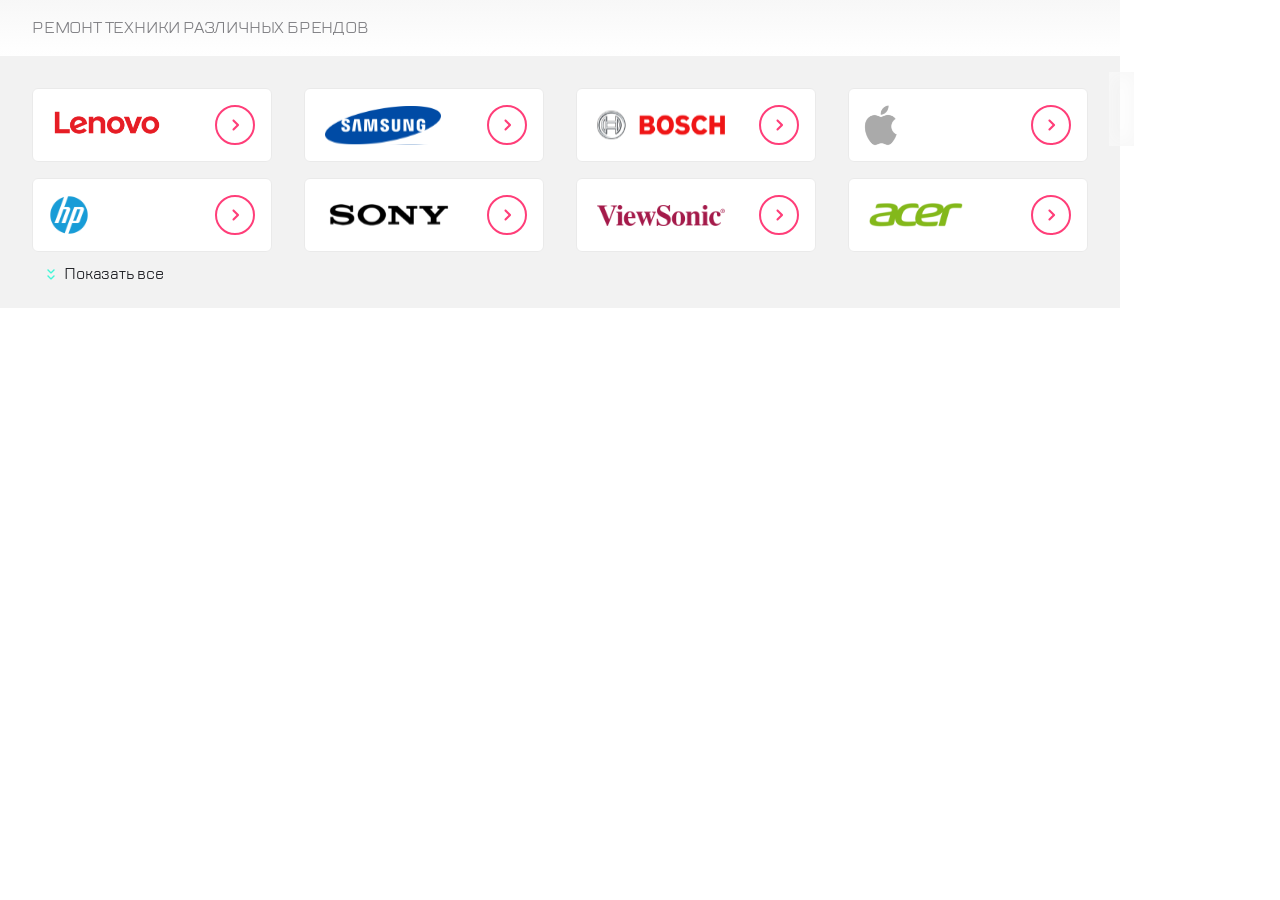
==== index.html @ 7955849d "Add files via upload" ====
<!DOCTYPE html>
<html lang="en">
<head>
    <meta charset="UTF-8">
    <meta name="viewport" content="width=device-width, initial-scale=1.0">
      <meta name="keywords" content="CPS, сервисный центр, ремонт техники Dell, ремонт ноутбука">
      <meta name="description" content="CPS - это авторизованный сервисный центр по ремонту техники Dell. 
      Только у нас вы можете отремонтировать свой ноутбук Dell с официальной 
      гарантией производителя.">
    <link
  rel="stylesheet"
  href="https://cdn.jsdelivr.net/npm/swiper@8/swiper-bundle.min.css"
/>
<link rel="stylesheet" href="./fonts/stylesheet.css">
    <link rel="stylesheet" href="stylesheet.css"/>
    <title>CPS - услуги и сервисы</title>
</head>
<body  class="page">
   <div class="page__brend">
   <div class="page-main__swiper-title"  >         
  <a href='#' class="page-main__swiper-a" >РЕМОНТ ТЕХНИКИ РАЗЛИЧНЫХ БРЕНДОВ</a>
  </div> 
    <div class="page-main__swiper-brend">
<div class="swiper-container">
    <div class="swiper-wrapper">
      <div class="swiper-slide ">
        <div class="page-main__swiper-slide page-main__swiper-slide--lenovo ">
        <a href="#" class="page-main__swiper-slide--a"></a>
        </div>
      </div>
      <div class="swiper-slide  ">
        <div class="page-main__swiper-slide  page-main__swiper-slide--samsung">
          <a href="#" class="page-main__swiper-slide--a"></a>
      </div>
      </div>
      <div class="swiper-slide ">
        <div class="page-main__swiper-slide page-main__swiper-slide--bosch">
          <a href="#" class="page-main__swiper-slide--a"></a>
      </div>
      </div> 
      <div class="swiper-slide ">
        <div class="page-main__swiper-slide page-main__swiper-slide--apple">
          <a href="#" class="page-main__swiper-slide--a"></a>
      </div>
      </div>  
      <div class="swiper-slide ">
        <div class="page-main__swiper-slide page-main__swiper-slide--hp">
          <a href="#" class="page-main__swiper-slide--a"></a>
      </div>
      </div> 
            <div class="swiper-slide ">
        <div class="page-main__swiper-slide page-main__swiper-slide--sony">
          <a href="#" class="page-main__swiper-slide--a"></a>
      </div>
      </div>
      <div class="swiper-slide ">
        <div  class="page-main__swiper-slide page-main__swiper-slide--viewSonic">
          <a href="#" class="page-main__swiper-slide--a"></a>
      </div> 
      </div>
      <div class="swiper-slide ">
        <div  class="page-main__swiper-slide page-main__swiper-slide--acer">
          <a href="#" class="page-main__swiper-slide--a"></a>
      </div>
    </div>
    <div class="swiper-slide ">
      <div  class="page-main__swiper-slide page-main__swiper-slide--lenovo">
        <a href="#" class="page-main__swiper-slide--a"></a>
    </div>
  </div>
  <div class="swiper-slide ">
    <div  class="page-main__swiper-slide page-main__swiper-slide--samsung">
      <a href="#" class="page-main__swiper-slide--a"></a>
  </div>
</div>
<div class="swiper-slide ">
  <div  class="page-main__swiper-slide page-main__swiper-slide--apple">
    <a href="#" class="page-main__swiper-slide--a"></a>
</div>
</div>

  
    </div>
    <div class="swiper-pagination"></div>
  </div>
  <div ><button type="'button"
     class="swiper-button hidden" >
    Показать все</button>
    <button class="swiper-button--hide hidden" type="button">Скрыть</button>
  </div>
 </div>
 
    <script src="https://cdn.jsdelivr.net/npm/swiper@8/swiper-bundle.min.js"></script>
    <script src="script.js"></script>
    <script src="slaid.js"></script>
  </div>
</body>
</html>
---- fonts/stylesheet.css ----
@font-face {
    font-family: 'TT Lakes';
    src: url('TTLakes-Italic.eot');
    src: local('TT Lakes Italic'), local('TTLakes-Italic'),
        url('TTLakes-Italic.eot?#iefix') format('embedded-opentype'),
        url('TTLakes-Italic.woff') format('woff'),
        url('TTLakes-Italic.ttf') format('truetype');
    font-weight: normal;
    font-style: italic;
}

@font-face {
    font-family: 'TT Lakes Condensed';
    src: url('TTLakesCondensed-ExtraLight.eot');
    src: local('TT Lakes Condensed ExtraLight'), local('TTLakesCondensed-ExtraLight'),
        url('TTLakesCondensed-ExtraLight.eot?#iefix') format('embedded-opentype'),
        url('TTLakesCondensed-ExtraLight.woff') format('woff'),
        url('TTLakesCondensed-ExtraLight.ttf') format('truetype');
    font-weight: 200;
    font-style: normal;
}

@font-face {
    font-family: 'TT Lakes Compressed';
    src: url('TTLakesCompressed-Regular.eot');
    src: local('TT Lakes Compressed Regular'), local('TTLakesCompressed-Regular'),
        url('TTLakesCompressed-Regular.eot?#iefix') format('embedded-opentype'),
        url('TTLakesCompressed-Regular.woff') format('woff'),
        url('TTLakesCompressed-Regular.ttf') format('truetype');
    font-weight: normal;
    font-style: normal;
}

@font-face {
    font-family: 'TT Lakes Compressed';
    src: url('TTLakesCompressed-ThinItalic.eot');
    src: local('TT Lakes Compressed Thin Italic'), local('TTLakesCompressed-ThinItalic'),
        url('TTLakesCompressed-ThinItalic.eot?#iefix') format('embedded-opentype'),
        url('TTLakesCompressed-ThinItalic.woff') format('woff'),
        url('TTLakesCompressed-ThinItalic.ttf') format('truetype');
    font-weight: 100;
    font-style: italic;
}

@font-face {
    font-family: 'TT Lakes Condensed';
    src: url('TTLakesCondensed-Medium.eot');
    src: local('TT Lakes Condensed Medium'), local('TTLakesCondensed-Medium'),
        url('TTLakesCondensed-Medium.eot?#iefix') format('embedded-opentype'),
        url('TTLakesCondensed-Medium.woff') format('woff'),
        url('TTLakesCondensed-Medium.ttf') format('truetype');
    font-weight: 500;
    font-style: normal;
}

@font-face {
    font-family: 'TT Lakes Compressed';
    src: url('TTLakesCompressed-ExtraBoldItalic.eot');
    src: local('TT Lakes Compressed ExtraBold Italic'), local('TTLakesCompressed-ExtraBoldItalic'),
        url('TTLakesCompressed-ExtraBoldItalic.eot?#iefix') format('embedded-opentype'),
        url('TTLakesCompressed-ExtraBoldItalic.woff') format('woff'),
        url('TTLakesCompressed-ExtraBoldItalic.ttf') format('truetype');
    font-weight: 800;
    font-style: italic;
}

@font-face {
    font-family: 'TT Lakes';
    src: url('TTLakes-ExtraLightItalic.eot');
    src: local('TT Lakes ExtraLight Italic'), local('TTLakes-ExtraLightItalic'),
        url('TTLakes-ExtraLightItalic.eot?#iefix') format('embedded-opentype'),
        url('TTLakes-ExtraLightItalic.woff') format('woff'),
        url('TTLakes-ExtraLightItalic.ttf') format('truetype');
    font-weight: 200;
    font-style: italic;
}

@font-face {
    font-family: 'TT Lakes';
    src: url('TTLakes-LightItalic.eot');
    src: local('TT Lakes Light Italic'), local('TTLakes-LightItalic'),
        url('TTLakes-LightItalic.eot?#iefix') format('embedded-opentype'),
        url('TTLakes-LightItalic.woff') format('woff'),
        url('TTLakes-LightItalic.ttf') format('truetype');
    font-weight: 300;
    font-style: italic;
}

@font-face {
    font-family: 'TT Lakes';
    src: url('TTLakes-Thin.eot');
    src: local('TT Lakes Thin'), local('TTLakes-Thin'),
        url('TTLakes-Thin.eot?#iefix') format('embedded-opentype'),
        url('TTLakes-Thin.woff') format('woff'),
        url('TTLakes-Thin.ttf') format('truetype');
    font-weight: 100;
    font-style: normal;
}

@font-face {
    font-family: 'TT Lakes';
    src: url('TTLakes-DemiBoldItalic.eot');
    src: local('TT Lakes DemiBold Italic'), local('TTLakes-DemiBoldItalic'),
        url('TTLakes-DemiBoldItalic.eot?#iefix') format('embedded-opentype'),
        url('TTLakes-DemiBoldItalic.woff') format('woff'),
        url('TTLakes-DemiBoldItalic.ttf') format('truetype');
    font-weight: 600;
    font-style: italic;
}

@font-face {
    font-family: 'TT Lakes Condensed';
    src: url('TTLakesCondensed-Black.eot');
    src: local('TT Lakes Condensed Black'), local('TTLakesCondensed-Black'),
        url('TTLakesCondensed-Black.eot?#iefix') format('embedded-opentype'),
        url('TTLakesCondensed-Black.woff') format('woff'),
        url('TTLakesCondensed-Black.ttf') format('truetype');
    font-weight: 900;
    font-style: normal;
}

@font-face {
    font-family: 'TT Lakes Condensed';
    src: url('TTLakesCondensed-LightItalic.eot');
    src: local('TT Lakes Condensed Light Italic'), local('TTLakesCondensed-LightItalic'),
        url('TTLakesCondensed-LightItalic.eot?#iefix') format('embedded-opentype'),
        url('TTLakesCondensed-LightItalic.woff') format('woff'),
        url('TTLakesCondensed-LightItalic.ttf') format('truetype');
    font-weight: 300;
    font-style: italic;
}

@font-face {
    font-family: 'TT Lakes Condensed';
    src: url('TTLakesCondensed-DemiBold.eot');
    src: local('TT Lakes Condensed DemiBold'), local('TTLakesCondensed-DemiBold'),
        url('TTLakesCondensed-DemiBold.eot?#iefix') format('embedded-opentype'),
        url('TTLakesCondensed-DemiBold.woff') format('woff'),
        url('TTLakesCondensed-DemiBold.ttf') format('truetype');
    font-weight: 600;
    font-style: normal;
}

@font-face {
    font-family: 'TT Lakes Compressed';
    src: url('TTLakesCompressed-ExtraBold.eot');
    src: local('TT Lakes Compressed ExtraBold'), local('TTLakesCompressed-ExtraBold'),
        url('TTLakesCompressed-ExtraBold.eot?#iefix') format('embedded-opentype'),
        url('TTLakesCompressed-ExtraBold.woff') format('woff'),
        url('TTLakesCompressed-ExtraBold.ttf') format('truetype');
    font-weight: 800;
    font-style: normal;
}

@font-face {
    font-family: 'TT Lakes';
    src: url('TTLakes-ExtraBoldItalic.eot');
    src: local('TT Lakes ExtraBold Italic'), local('TTLakes-ExtraBoldItalic'),
        url('TTLakes-ExtraBoldItalic.eot?#iefix') format('embedded-opentype'),
        url('TTLakes-ExtraBoldItalic.woff') format('woff'),
        url('TTLakes-ExtraBoldItalic.ttf') format('truetype');
    font-weight: 800;
    font-style: italic;
}

@font-face {
    font-family: 'TT Lakes';
    src: url('TTLakes-ExtraLight.eot');
    src: local('TT Lakes ExtraLight'), local('TTLakes-ExtraLight'),
        url('TTLakes-ExtraLight.eot?#iefix') format('embedded-opentype'),
        url('TTLakes-ExtraLight.woff') format('woff'),
        url('TTLakes-ExtraLight.ttf') format('truetype');
    font-weight: 200;
    font-style: normal;
}

@font-face {
    font-family: 'TT Lakes Condensed';
    src: url('TTLakesCondensed-Bold.eot');
    src: local('TT Lakes Condensed Bold'), local('TTLakesCondensed-Bold'),
        url('TTLakesCondensed-Bold.eot?#iefix') format('embedded-opentype'),
        url('TTLakesCondensed-Bold.woff') format('woff'),
        url('TTLakesCondensed-Bold.ttf') format('truetype');
    font-weight: bold;
    font-style: normal;
}

@font-face {
    font-family: 'TT Lakes Condensed';
    src: url('TTLakesCondensed-ThinItalic.eot');
    src: local('TT Lakes Condensed Thin Italic'), local('TTLakesCondensed-ThinItalic'),
        url('TTLakesCondensed-ThinItalic.eot?#iefix') format('embedded-opentype'),
        url('TTLakesCondensed-ThinItalic.woff') format('woff'),
        url('TTLakesCondensed-ThinItalic.ttf') format('truetype');
    font-weight: 100;
    font-style: italic;
}

@font-face {
    font-family: 'TT Lakes Condensed';
    src: url('TTLakesCondensed-ExtraBoldItalic.eot');
    src: local('TT Lakes Condensed ExtraBold Italic'), local('TTLakesCondensed-ExtraBoldItalic'),
        url('TTLakesCondensed-ExtraBoldItalic.eot?#iefix') format('embedded-opentype'),
        url('TTLakesCondensed-ExtraBoldItalic.woff') format('woff'),
        url('TTLakesCondensed-ExtraBoldItalic.ttf') format('truetype');
    font-weight: 800;
    font-style: italic;
}

@font-face {
    font-family: 'TT Lakes Compressed';
    src: url('TTLakesCompressed-Medium.eot');
    src: local('TT Lakes Compressed Medium'), local('TTLakesCompressed-Medium'),
        url('TTLakesCompressed-Medium.eot?#iefix') format('embedded-opentype'),
        url('TTLakesCompressed-Medium.woff') format('woff'),
        url('TTLakesCompressed-Medium.ttf') format('truetype');
    font-weight: 500;
    font-style: normal;
}

@font-face {
    font-family: 'TT Lakes Condensed';
    src: url('TTLakesCondensed-Thin.eot');
    src: local('TT Lakes Condensed Thin'), local('TTLakesCondensed-Thin'),
        url('TTLakesCondensed-Thin.eot?#iefix') format('embedded-opentype'),
        url('TTLakesCondensed-Thin.woff') format('woff'),
        url('TTLakesCondensed-Thin.ttf') format('truetype');
    font-weight: 100;
    font-style: normal;
}

@font-face {
    font-family: 'TT Lakes Compressed';
    src: url('TTLakesCompressed-Italic.eot');
    src: local('TT Lakes Compressed Italic'), local('TTLakesCompressed-Italic'),
        url('TTLakesCompressed-Italic.eot?#iefix') format('embedded-opentype'),
        url('TTLakesCompressed-Italic.woff') format('woff'),
        url('TTLakesCompressed-Italic.ttf') format('truetype');
    font-weight: normal;
    font-style: italic;
}

@font-face {
    font-family: 'TT Lakes Compressed';
    src: url('TTLakesCompressed-Light.eot');
    src: local('TT Lakes Compressed Light'), local('TTLakesCompressed-Light'),
        url('TTLakesCompressed-Light.eot?#iefix') format('embedded-opentype'),
        url('TTLakesCompressed-Light.woff') format('woff'),
        url('TTLakesCompressed-Light.ttf') format('truetype');
    font-weight: 300;
    font-style: normal;
}

@font-face {
    font-family: 'TT Lakes Compressed';
    src: url('TTLakesCompressed-LightItalic.eot');
    src: local('TT Lakes Compressed Light Italic'), local('TTLakesCompressed-LightItalic'),
        url('TTLakesCompressed-LightItalic.eot?#iefix') format('embedded-opentype'),
        url('TTLakesCompressed-LightItalic.woff') format('woff'),
        url('TTLakesCompressed-LightItalic.ttf') format('truetype');
    font-weight: 300;
    font-style: italic;
}

@font-face {
    font-family: 'TT Lakes Condensed';
    src: url('TTLakesCondensed-Regular.eot');
    src: local('TT Lakes Condensed Regular'), local('TTLakesCondensed-Regular'),
        url('TTLakesCondensed-Regular.eot?#iefix') format('embedded-opentype'),
        url('TTLakesCondensed-Regular.woff') format('woff'),
        url('TTLakesCondensed-Regular.ttf') format('truetype');
    font-weight: normal;
    font-style: normal;
}

@font-face {
    font-family: 'TT Lakes Condensed';
    src: url('TTLakesCondensed-Light.eot');
    src: local('TT Lakes Condensed Light'), local('TTLakesCondensed-Light'),
        url('TTLakesCondensed-Light.eot?#iefix') format('embedded-opentype'),
        url('TTLakesCondensed-Light.woff') format('woff'),
        url('TTLakesCondensed-Light.ttf') format('truetype');
    font-weight: 300;
    font-style: normal;
}

@font-face {
    font-family: 'TT Lakes';
    src: url('TTLakes-Bold.eot');
    src: local('TT Lakes Bold'), local('TTLakes-Bold'),
        url('TTLakes-Bold.eot?#iefix') format('embedded-opentype'),
        url('TTLakes-Bold.woff') format('woff'),
        url('TTLakes-Bold.ttf') format('truetype');
    font-weight: bold;
    font-style: normal;
}

@font-face {
    font-family: 'TT Lakes';
    src: url('TTLakes-DemiBold.eot');
    src: local('TT Lakes DemiBold'), local('TTLakes-DemiBold'),
        url('TTLakes-DemiBold.eot?#iefix') format('embedded-opentype'),
        url('TTLakes-DemiBold.woff') format('woff'),
        url('TTLakes-DemiBold.ttf') format('truetype');
    font-weight: 600;
    font-style: normal;
}

@font-face {
    font-family: 'TT Lakes Compressed';
    src: url('TTLakesCompressed-Thin.eot');
    src: local('TT Lakes Compressed Thin'), local('TTLakesCompressed-Thin'),
        url('TTLakesCompressed-Thin.eot?#iefix') format('embedded-opentype'),
        url('TTLakesCompressed-Thin.woff') format('woff'),
        url('TTLakesCompressed-Thin.ttf') format('truetype');
    font-weight: 100;
    font-style: normal;
}

@font-face {
    font-family: 'TT Lakes';
    src: url('TTLakes-Black.eot');
    src: local('TT Lakes Black'), local('TTLakes-Black'),
        url('TTLakes-Black.eot?#iefix') format('embedded-opentype'),
        url('TTLakes-Black.woff') format('woff'),
        url('TTLakes-Black.ttf') format('truetype');
    font-weight: 900;
    font-style: normal;
}

@font-face {
    font-family: 'TT Lakes';
    src: url('TTLakes-MediumItalic.eot');
    src: local('TT Lakes Medium Italic'), local('TTLakes-MediumItalic'),
        url('TTLakes-MediumItalic.eot?#iefix') format('embedded-opentype'),
        url('TTLakes-MediumItalic.woff') format('woff'),
        url('TTLakes-MediumItalic.ttf') format('truetype');
    font-weight: 500;
    font-style: italic;
}

@font-face {
    font-family: 'TT Lakes Condensed';
    src: url('TTLakesCondensed-ExtraBold.eot');
    src: local('TT Lakes Condensed ExtraBold'), local('TTLakesCondensed-ExtraBold'),
        url('TTLakesCondensed-ExtraBold.eot?#iefix') format('embedded-opentype'),
        url('TTLakesCondensed-ExtraBold.woff') format('woff'),
        url('TTLakesCondensed-ExtraBold.ttf') format('truetype');
    font-weight: 800;
    font-style: normal;
}

@font-face {
    font-family: 'TT Lakes Condensed';
    src: url('TTLakesCondensed-ExtraLightItalic.eot');
    src: local('TT Lakes Condensed ExtraLight Italic'), local('TTLakesCondensed-ExtraLightItalic'),
        url('TTLakesCondensed-ExtraLightItalic.eot?#iefix') format('embedded-opentype'),
        url('TTLakesCondensed-ExtraLightItalic.woff') format('woff'),
        url('TTLakesCondensed-ExtraLightItalic.ttf') format('truetype');
    font-weight: 200;
    font-style: italic;
}

@font-face {
    font-family: 'TT Lakes';
    src: url('TTLakes-Medium.eot');
    src: local('TT Lakes Medium'), local('TTLakes-Medium'),
        url('TTLakes-Medium.eot?#iefix') format('embedded-opentype'),
        url('TTLakes-Medium.woff') format('woff'),
        url('TTLakes-Medium.ttf') format('truetype');
    font-weight: 500;
    font-style: normal;
}

@font-face {
    font-family: 'TT Lakes Condensed';
    src: url('TTLakesCondensed-DemiBoldItalic.eot');
    src: local('TT Lakes Condensed DemiBold Italic'), local('TTLakesCondensed-DemiBoldItalic'),
        url('TTLakesCondensed-DemiBoldItalic.eot?#iefix') format('embedded-opentype'),
        url('TTLakesCondensed-DemiBoldItalic.woff') format('woff'),
        url('TTLakesCondensed-DemiBoldItalic.ttf') format('truetype');
    font-weight: 600;
    font-style: italic;
}

@font-face {
    font-family: 'TT Lakes Compressed';
    src: url('TTLakesCompressed-BoldItalic.eot');
    src: local('TT Lakes Compressed Bold Italic'), local('TTLakesCompressed-BoldItalic'),
        url('TTLakesCompressed-BoldItalic.eot?#iefix') format('embedded-opentype'),
        url('TTLakesCompressed-BoldItalic.woff') format('woff'),
        url('TTLakesCompressed-BoldItalic.ttf') format('truetype');
    font-weight: bold;
    font-style: italic;
}

@font-face {
    font-family: 'TT Lakes Compressed';
    src: url('TTLakesCompressed-ExtraLightItalic.eot');
    src: local('TT Lakes Compressed ExtraLight Italic'), local('TTLakesCompressed-ExtraLightItalic'),
        url('TTLakesCompressed-ExtraLightItalic.eot?#iefix') format('embedded-opentype'),
        url('TTLakesCompressed-ExtraLightItalic.woff') format('woff'),
        url('TTLakesCompressed-ExtraLightItalic.ttf') format('truetype');
    font-weight: 200;
    font-style: italic;
}

@font-face {
    font-family: 'TT Lakes';
    src: url('TTLakes-Regular.eot');
    src: local('TT Lakes Regular'), local('TTLakes-Regular'),
        url('TTLakes-Regular.eot?#iefix') format('embedded-opentype'),
        url('TTLakes-Regular.woff') format('woff'),
        url('TTLakes-Regular.ttf') format('truetype');
    font-weight: normal;
    font-style: normal;
}

@font-face {
    font-family: 'TT Lakes';
    src: url('TTLakes-BoldItalic.eot');
    src: local('TT Lakes Bold Italic'), local('TTLakes-BoldItalic'),
        url('TTLakes-BoldItalic.eot?#iefix') format('embedded-opentype'),
        url('TTLakes-BoldItalic.woff') format('woff'),
        url('TTLakes-BoldItalic.ttf') format('truetype');
    font-weight: bold;
    font-style: italic;
}

@font-face {
    font-family: 'TT Lakes Condensed';
    src: url('TTLakesCondensed-MediumItalic.eot');
    src: local('TT Lakes Condensed Medium Italic'), local('TTLakesCondensed-MediumItalic'),
        url('TTLakesCondensed-MediumItalic.eot?#iefix') format('embedded-opentype'),
        url('TTLakesCondensed-MediumItalic.woff') format('woff'),
        url('TTLakesCondensed-MediumItalic.ttf') format('truetype');
    font-weight: 500;
    font-style: italic;
}

@font-face {
    font-family: 'TT Lakes Condensed';
    src: url('TTLakesCondensed-Italic.eot');
    src: local('TT Lakes Condensed Italic'), local('TTLakesCondensed-Italic'),
        url('TTLakesCondensed-Italic.eot?#iefix') format('embedded-opentype'),
        url('TTLakesCondensed-Italic.woff') format('woff'),
        url('TTLakesCondensed-Italic.ttf') format('truetype');
    font-weight: normal;
    font-style: italic;
}

@font-face {
    font-family: 'TT Lakes';
    src: url('TTLakes-ThinItalic.eot');
    src: local('TT Lakes Thin Italic'), local('TTLakes-ThinItalic'),
        url('TTLakes-ThinItalic.eot?#iefix') format('embedded-opentype'),
        url('TTLakes-ThinItalic.woff') format('woff'),
        url('TTLakes-ThinItalic.ttf') format('truetype');
    font-weight: 100;
    font-style: italic;
}

@font-face {
    font-family: 'TT Lakes Compressed';
    src: url('TTLakesCompressed-DemiBold.eot');
    src: local('TT Lakes Compressed DemiBold'), local('TTLakesCompressed-DemiBold'),
        url('TTLakesCompressed-DemiBold.eot?#iefix') format('embedded-opentype'),
        url('TTLakesCompressed-DemiBold.woff') format('woff'),
        url('TTLakesCompressed-DemiBold.ttf') format('truetype');
    font-weight: 600;
    font-style: normal;
}

@font-face {
    font-family: 'TT Lakes';
    src: url('TTLakes-BlackItalic.eot');
    src: local('TT Lakes Black Italic'), local('TTLakes-BlackItalic'),
        url('TTLakes-BlackItalic.eot?#iefix') format('embedded-opentype'),
        url('TTLakes-BlackItalic.woff') format('woff'),
        url('TTLakes-BlackItalic.ttf') format('truetype');
    font-weight: 900;
    font-style: italic;
}

@font-face {
    font-family: 'TT Lakes Compressed';
    src: url('TTLakesCompressed-Bold.eot');
    src: local('TT Lakes Compressed Bold'), local('TTLakesCompressed-Bold'),
        url('TTLakesCompressed-Bold.eot?#iefix') format('embedded-opentype'),
        url('TTLakesCompressed-Bold.woff') format('woff'),
        url('TTLakesCompressed-Bold.ttf') format('truetype');
    font-weight: bold;
    font-style: normal;
}

@font-face {
    font-family: 'TT Lakes Condensed';
    src: url('TTLakesCondensed-BlackItalic.eot');
    src: local('TT Lakes Condensed Black Italic'), local('TTLakesCondensed-BlackItalic'),
        url('TTLakesCondensed-BlackItalic.eot?#iefix') format('embedded-opentype'),
        url('TTLakesCondensed-BlackItalic.woff') format('woff'),
        url('TTLakesCondensed-BlackItalic.ttf') format('truetype');
    font-weight: 900;
    font-style: italic;
}

@font-face {
    font-family: 'TT Lakes Compressed';
    src: url('TTLakesCompressed-MediumItalic.eot');
    src: local('TT Lakes Compressed Medium Italic'), local('TTLakesCompressed-MediumItalic'),
        url('TTLakesCompressed-MediumItalic.eot?#iefix') format('embedded-opentype'),
        url('TTLakesCompressed-MediumItalic.woff') format('woff'),
        url('TTLakesCompressed-MediumItalic.ttf') format('truetype');
    font-weight: 500;
    font-style: italic;
}

@font-face {
    font-family: 'TT Lakes Condensed';
    src: url('TTLakesCondensed-BoldItalic.eot');
    src: local('TT Lakes Condensed Bold Italic'), local('TTLakesCondensed-BoldItalic'),
        url('TTLakesCondensed-BoldItalic.eot?#iefix') format('embedded-opentype'),
        url('TTLakesCondensed-BoldItalic.woff') format('woff'),
        url('TTLakesCondensed-BoldItalic.ttf') format('truetype');
    font-weight: bold;
    font-style: italic;
}

@font-face {
    font-family: 'TT Lakes Compressed';
    src: url('TTLakesCompressed-ExtraLight.eot');
    src: local('TT Lakes Compressed ExtraLight'), local('TTLakesCompressed-ExtraLight'),
        url('TTLakesCompressed-ExtraLight.eot?#iefix') format('embedded-opentype'),
        url('TTLakesCompressed-ExtraLight.woff') format('woff'),
        url('TTLakesCompressed-ExtraLight.ttf') format('truetype');
    font-weight: 200;
    font-style: normal;
}

@font-face {
    font-family: 'TT Lakes';
    src: url('TTLakes-ExtraBold.eot');
    src: local('TT Lakes ExtraBold'), local('TTLakes-ExtraBold'),
        url('TTLakes-ExtraBold.eot?#iefix') format('embedded-opentype'),
        url('TTLakes-ExtraBold.woff') format('woff'),
        url('TTLakes-ExtraBold.ttf') format('truetype');
    font-weight: 800;
    font-style: normal;
}

@font-face {
    font-family: 'TT Lakes Compressed';
    src: url('TTLakesCompressed-DemiBoldItalic.eot');
    src: local('TT Lakes Compressed DemiBold Italic'), local('TTLakesCompressed-DemiBoldItalic'),
        url('TTLakesCompressed-DemiBoldItalic.eot?#iefix') format('embedded-opentype'),
        url('TTLakesCompressed-DemiBoldItalic.woff') format('woff'),
        url('TTLakesCompressed-DemiBoldItalic.ttf') format('truetype');
    font-weight: 600;
    font-style: italic;
}

@font-face {
    font-family: 'TT Lakes Compressed';
    src: url('TTLakesCompressed-BlackItalic.eot');
    src: local('TT Lakes Compressed Black Italic'), local('TTLakesCompressed-BlackItalic'),
        url('TTLakesCompressed-BlackItalic.eot?#iefix') format('embedded-opentype'),
        url('TTLakesCompressed-BlackItalic.woff') format('woff'),
        url('TTLakesCompressed-BlackItalic.ttf') format('truetype');
    font-weight: 900;
    font-style: italic;
}

@font-face {
    font-family: 'TT Lakes';
    src: url('TTLakes-Light.eot');
    src: local('TT Lakes Light'), local('TTLakes-Light'),
        url('TTLakes-Light.eot?#iefix') format('embedded-opentype'),
        url('TTLakes-Light.woff') format('woff'),
        url('TTLakes-Light.ttf') format('truetype');
    font-weight: 300;
    font-style: normal;
}

@font-face {
    font-family: 'TT Lakes Compressed';
    src: url('TTLakesCompressed-Black.eot');
    src: local('TT Lakes Compressed Black'), local('TTLakesCompressed-Black'),
        url('TTLakesCompressed-Black.eot?#iefix') format('embedded-opentype'),
        url('TTLakesCompressed-Black.woff') format('woff'),
        url('TTLakesCompressed-Black.ttf') format('truetype');
    font-weight: 900;
    font-style: normal;
}
---- stylesheet.css ----
html {
    box-sizing: border-box;
  } 
  .hidden {
    display: none !important;
   }            
  .page {
  display: flex;
   flex-direction: column; 
   margin: 0; 
   min-width: 320px;
   overflow-x: hidden;
  }
  .page__brend {
    min-width: 320px;
    margin: 0;
    padding: 0;
  }
  .swiper-container {
   position: relative;
   height: 110px;

  }
.swiper-button {
    display: none;
}

.page-main__swiper-title {
    min-width: 320px;
    height: 80px;
    background: linear-gradient(rgb(97%, 97%, 97%, 1), rgb(100%, 100%, 100%, 1));
    display: flex;
    margin: 0;
    padding: 0;
}

.page-main__swiper-a {
    text-decoration: none;
    font-family: 'TT Lakes';
    font-weight: normal;
    font-style: normal;
    font-size: 16px;
    line-height: 24px;
    letter-spacing: -0.2px;
    color: #7E7E82; 
    width: 288px;
    height: 48px;
    margin: 16px;
}


.page-main__swiper-brend {
    min-width: 0px;
    height: 154px;
    background-color: #F2F2F2;  
 padding-top: 16px;
 padding-left: 16px;
 padding-right: 16px; 
}

.swiper-slider {
    width: auto;
}
.page-main__swiper-slide {
    
    height: 72px; 
    background: #FFFFFF;
    border: 1px solid #EAEAEA;
    border-radius: 6px; 
    background-repeat: no-repeat;
    display: flex;
    justify-content: flex-end;
}
.swiper-wrapper{
    position: relative;
}
.swiper-wrapper::after { 
  
    position: absolute;
    content: "";
    left: 99%;
    box-shadow: inset 0 0 16px 5px #F8F8F8;
    width: 25px;
    min-height: 74px;
  
  }
.page-main__swiper-slide--lenovo {
background-image: url(./img/Lenovo.svg);
background-size: 108px, 32px;
background-position: 20px;
}

.page-main__swiper-slide--bosch {
background-image: url(./img/Bosch.svg);
background-size: 128px, 28px;
background-position: 20px;
}
.page-main__swiper-slide--apple {
    background-image: url(./img/apple.svg);
    background-size: 44px, 44px;
    background-position: 10px;
}
.page-main__swiper-slide--hp {
    background-image: url(./img/hp.svg);
    background-size: 52px, 52px;
    background-position: 10px;
}
.page-main__swiper-slide--samsung {
    background-image: url(./img/Samsung.svg);
    background-size: 116px, 38px;
    background-position: 20px;
}
.page-main__swiper-slide--sony {
    background-image: url(./img/SONY.svg);
    background-size: 128px, 25px;
    background-position: 20px;
}
.page-main__swiper-slide--viewSonic {
    background-image: url(./img/ViewSonic.svg);
    background-size: 128px, 21px;
    background-position: 20px;
}
.page-main__swiper-slide--acer {
    background-image: url(./img/acer.svg);
    background-size: 94px, 24px;
    background-position: 20px;
}  
.page-main__swiper-slide--a {
    width: 40px;
    height: 40px;
    background-image: url(./img/go.svg);
    background-repeat: no-repeat; 
    margin-right: 16px;
    margin-top: 16px;
}
 
 @media (min-width: 768px) {
    .hidden {
        display: none !important;
       }
    .page__brend {
        min-width: 768px;
        margin: 0;
        padding: 0;
      }
    .swiper-button {
      display: block;
      /* position: relative; */
      /* top: 14px;
      left:0px; */
      width: 134px;
      height: 24px;
      background-color: transparent;
      border: none;
      text-decoration: none;
      font-family: 'TT Lakes';
      font-weight: normal;
      font-style: normal;
      font-size: 16px;
      line-height: 24px;
      letter-spacing: -0.2px;
      color: #1B1C21 ; 
      white-space: nowrap;
      padding: 0;
      margin: 0; 
      background-image: url(./img/readMore.svg);
      background-repeat: no-repeat;
      background-position: 15px;
      padding-left: 30px;
    }
    .swiper-button--hide{
        display: block;
      width: 101px;
      height: 24px;
      background-color: transparent;
      border: none;
      text-decoration: none;
      font-family: 'TT Lakes';
      font-weight: normal;
      font-style: normal;
      font-size: 16px;
      line-height: 24px;
      letter-spacing: -0.2px;
      color: #1B1C21 ; 
      white-space: nowrap;
      padding: 0;
      margin: 0; 
      background-image: url(./img/icon.svg);
      background-repeat: no-repeat;
      background-position: 15px;
      padding-left: 30px;
    }
    /* .swiper-button::before{
        content: '';
        position: absolute;
        width: 8px;
        height: 11px;
        background-image: url(./img/readMore.svg);
        top: 8px;
        left: -20px;
    }  */
    /* .swiper-button--hide::before{
        content: '';
        position: absolute;
        width: 8px;
        height: 11px;
        background-image: url(./img/icon.svg);
        top: 8px;
        left: -20px;
    }  */
   .page-main__swiper-title {
        min-width: 768px;
        height: 56px;
        white-space: nowrap;
    }

    .page-main__swiper-a {
        width: 338px;
        height: 24px;
        margin-left: 24px;
    } 
 
    .page-main__swiper-brend {
        min-width: 744px;
        height: 236px; 
        padding-left: 24px;
        padding-right: 0;
       } 
       .page-main__swiper-brend--open{
        height: 416px; 
       }
        .swiper-container {
            position: relative;
            margin: 0;
            padding: 0;
            min-width: 720px;
            height: 190px;
       }
       .swiper-container--open {
        height: 370px;
       }

       .swiper-wrapper {
        margin: 0;
        padding: 0;
        min-width: 720px;
        flex-wrap: wrap; 
        align-content: stretch;
        align-content: flex-start;
          } 
   
     .swiper-slide {
        height: 72px;
        margin: 0;
        margin-top: 16px;
        margin-right: 24px;
        padding: 0; 
    } 
    .hidden {
        display: none !important;
       }
     
} 

@media (min-width: 1120px) { 
    .page__brend {
        max-width: 1120px;
        margin: 0;
        padding: 0;
      }
    .page-main__swiper-title {
        max-width: 1120px;
        margin: 0;
    }

    .page-main__swiper-a {
        margin-left: 32px;
    } 
 
    .page-main__swiper-brend {
        max-width: 1120px;
        height: 236px; 
        padding-left: 32px;
        padding-right: 0;
       } 

        .page-main__swiper-brend--open{
        height: 336px; 
       }
    
        .swiper-container { 
            max-width: 1120px;
            height: 190px;
            margin: 0;
            padding: 0;
       }
      
       .swiper-container--open {
        height: 290px;
       }
       .swiper-wrapper {
        height: 90px;
        margin: 0;
        padding: 0;
          } 
   
          .swiper-slide {
            height: 90px;
            margin: 0;
            margin-top: 16px;
            margin-right: 24px;
            padding: 0; 
        }  
        .hidden {
            display: none !important;
           }
}
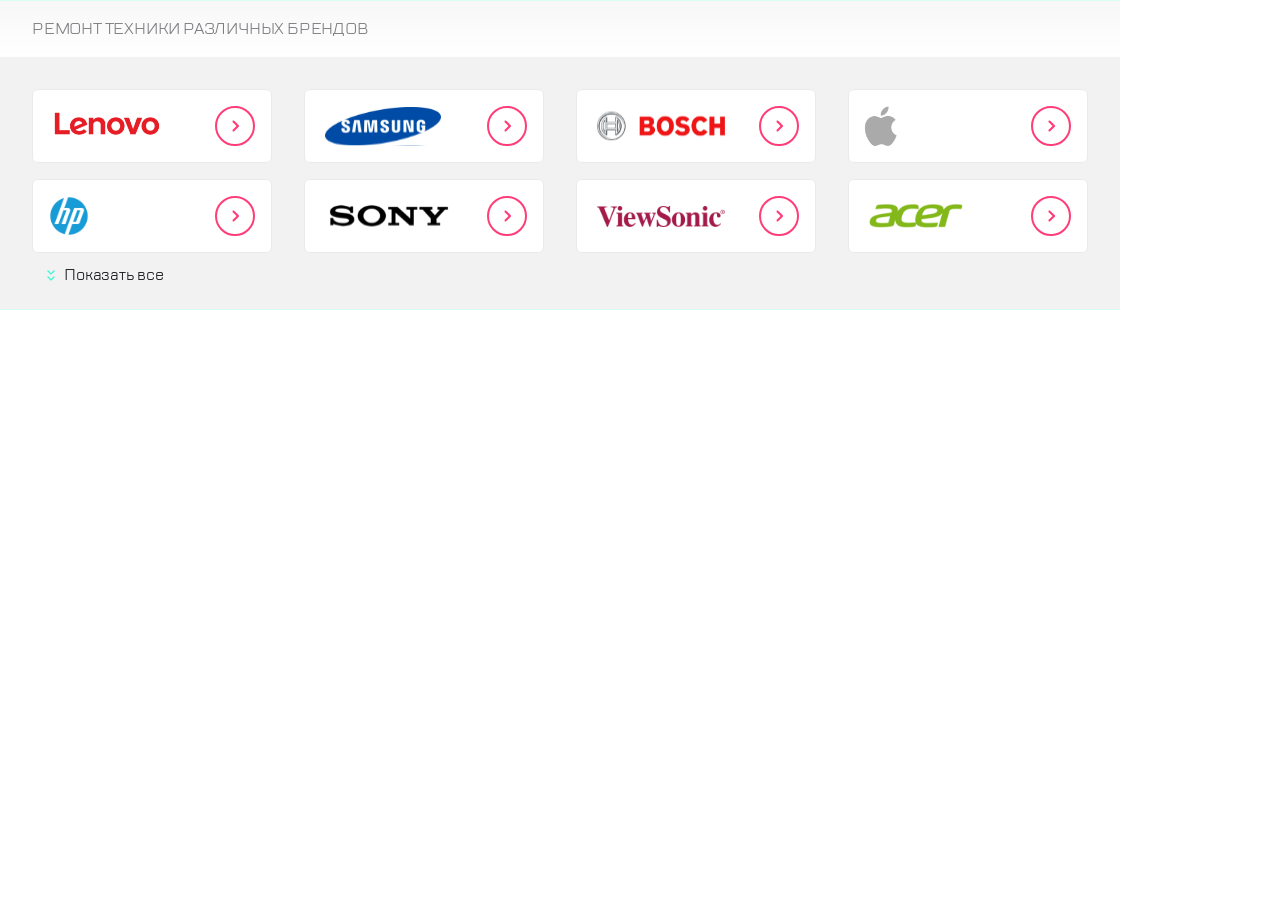
==== commit d571594e: "Update index.html" ====
--- a/index.html
+++ b/index.html
@@ -16,83 +16,82 @@
     <title>CPS - услуги и сервисы</title>
 </head>
 <body  class="page">
-   <div class="page__brend">
-   <div class="page-main__swiper-title"  >         
-  <a href='#' class="page-main__swiper-a" >РЕМОНТ ТЕХНИКИ РАЗЛИЧНЫХ БРЕНДОВ</a>
-  </div> 
-    <div class="page-main__swiper-brend">
-<div class="swiper-container">
-    <div class="swiper-wrapper">
-      <div class="swiper-slide ">
-        <div class="page-main__swiper-slide page-main__swiper-slide--lenovo ">
-        <a href="#" class="page-main__swiper-slide--a"></a>
-        </div>
-      </div>
-      <div class="swiper-slide  ">
-        <div class="page-main__swiper-slide  page-main__swiper-slide--samsung">
-          <a href="#" class="page-main__swiper-slide--a"></a>
-      </div>
-      </div>
-      <div class="swiper-slide ">
-        <div class="page-main__swiper-slide page-main__swiper-slide--bosch">
-          <a href="#" class="page-main__swiper-slide--a"></a>
-      </div>
-      </div> 
-      <div class="swiper-slide ">
-        <div class="page-main__swiper-slide page-main__swiper-slide--apple">
-          <a href="#" class="page-main__swiper-slide--a"></a>
-      </div>
-      </div>  
-      <div class="swiper-slide ">
-        <div class="page-main__swiper-slide page-main__swiper-slide--hp">
-          <a href="#" class="page-main__swiper-slide--a"></a>
-      </div>
-      </div> 
-            <div class="swiper-slide ">
-        <div class="page-main__swiper-slide page-main__swiper-slide--sony">
-          <a href="#" class="page-main__swiper-slide--a"></a>
-      </div>
-      </div>
-      <div class="swiper-slide ">
-        <div  class="page-main__swiper-slide page-main__swiper-slide--viewSonic">
-          <a href="#" class="page-main__swiper-slide--a"></a>
-      </div> 
-      </div>
-      <div class="swiper-slide ">
-        <div  class="page-main__swiper-slide page-main__swiper-slide--acer">
-          <a href="#" class="page-main__swiper-slide--a"></a>
-      </div>
-    </div>
-    <div class="swiper-slide ">
-      <div  class="page-main__swiper-slide page-main__swiper-slide--lenovo">
-        <a href="#" class="page-main__swiper-slide--a"></a>
-    </div>
+  <div class="page__brend">
+    <div class="page-main__swiper-title"  >         
+   <a href='#' class="page-main__swiper-a" >РЕМОНТ ТЕХНИКИ РАЗЛИЧНЫХ БРЕНДОВ</a>
+   </div> 
+     <div class="page-main__swiper-brend">
+ <div class="swiper-container">
+     <div class="swiper-wrapper">
+       <div class="swiper-slide ">
+         <div class="page-main__swiper-slide page-main__swiper-slide--lenovo ">
+         <a href="#" class="page-main__swiper-slide--a"></a>
+         </div>
+       </div>
+       <div class="swiper-slide  ">
+         <div class="page-main__swiper-slide  page-main__swiper-slide--samsung">
+           <a href="#" class="page-main__swiper-slide--a"></a>
+       </div>
+       </div>
+       <div class="swiper-slide ">
+         <div class="page-main__swiper-slide page-main__swiper-slide--bosch">
+           <a href="#" class="page-main__swiper-slide--a"></a>
+       </div>
+       </div> 
+       <div class="swiper-slide ">
+         <div class="page-main__swiper-slide page-main__swiper-slide--apple">
+           <a href="#" class="page-main__swiper-slide--a"></a>
+       </div>
+       </div>  
+       <div class="swiper-slide ">
+         <div class="page-main__swiper-slide page-main__swiper-slide--hp">
+           <a href="#" class="page-main__swiper-slide--a"></a>
+       </div>
+       </div> 
+             <div class="swiper-slide ">
+         <div class="page-main__swiper-slide page-main__swiper-slide--sony">
+           <a href="#" class="page-main__swiper-slide--a"></a>
+       </div>
+       </div>
+       <div class="swiper-slide ">
+         <div  class="page-main__swiper-slide page-main__swiper-slide--viewSonic">
+           <a href="#" class="page-main__swiper-slide--a"></a>
+       </div> 
+       </div>
+       <div class="swiper-slide ">
+         <div  class="page-main__swiper-slide page-main__swiper-slide--acer">
+           <a href="#" class="page-main__swiper-slide--a"></a>
+       </div>
+     </div>
+     <div class="swiper-slide ">
+       <div  class="page-main__swiper-slide page-main__swiper-slide--lenovo">
+         <a href="#" class="page-main__swiper-slide--a"></a>
+     </div>
+   </div>
+   <div class="swiper-slide ">
+     <div  class="page-main__swiper-slide page-main__swiper-slide--samsung">
+       <a href="#" class="page-main__swiper-slide--a"></a>
+   </div>
+ </div>
+ <div class="swiper-slide ">
+   <div  class="page-main__swiper-slide page-main__swiper-slide--apple">
+     <a href="#" class="page-main__swiper-slide--a"></a>
+ </div>
+ </div>
+ 
+   
+     </div>
+     <div class="swiper-pagination"></div>
+   </div>
+   <div ><button 
+      class="swiper-button" >
+     Показать все</button>
+   </div>
   </div>
-  <div class="swiper-slide ">
-    <div  class="page-main__swiper-slide page-main__swiper-slide--samsung">
-      <a href="#" class="page-main__swiper-slide--a"></a>
-  </div>
-</div>
-<div class="swiper-slide ">
-  <div  class="page-main__swiper-slide page-main__swiper-slide--apple">
-    <a href="#" class="page-main__swiper-slide--a"></a>
-</div>
-</div>
-
-  
-    </div>
-    <div class="swiper-pagination"></div>
-  </div>
-  <div ><button type="'button"
-     class="swiper-button hidden" >
-    Показать все</button>
-    <button class="swiper-button--hide hidden" type="button">Скрыть</button>
-  </div>
- </div>
  
     <script src="https://cdn.jsdelivr.net/npm/swiper@8/swiper-bundle.min.js"></script>
     <script src="script.js"></script>
     <script src="slaid.js"></script>
-  </div>
+    <script src="https://ajax.googleapis.com/ajax/libs/jquery/2.1.1/jquery.min.js"></script>
 </body>
-</html>+</html>
--- a/stylesheet.css
+++ b/stylesheet.css
@@ -19,22 +19,24 @@
   .swiper-container {
    position: relative;
    height: 110px;
-
-  }
-.swiper-button {
+  
+  }
+  .swiper-button {
     display: none;
-}
-
-.page-main__swiper-title {
+  }
+  
+  .page-main__swiper-title {
     min-width: 320px;
     height: 80px;
     background: linear-gradient(rgb(97%, 97%, 97%, 1), rgb(100%, 100%, 100%, 1));
+    border-top: 1px solid #D9FFF5;
     display: flex;
     margin: 0;
     padding: 0;
-}
-
-.page-main__swiper-a {
+    z-index: -1;
+  }
+  
+  .page-main__swiper-a {
     text-decoration: none;
     font-family: 'TT Lakes';
     font-weight: normal;
@@ -46,22 +48,24 @@
     width: 288px;
     height: 48px;
     margin: 16px;
-}
-
-
-.page-main__swiper-brend {
+  }
+  
+  
+  .page-main__swiper-brend {
     min-width: 0px;
     height: 154px;
     background-color: #F2F2F2;  
- padding-top: 16px;
- padding-left: 16px;
- padding-right: 16px; 
-}
-
-.swiper-slider {
+    border-bottom: 1px solid #D9FFF5;
+  padding-top: 16px;
+  padding-left: 16px;
+  padding-right: 16px; 
+  
+  }
+  
+  .swiper-slider {
     width: auto;
-}
-.page-main__swiper-slide {
+  }
+  .page-main__swiper-slide {
     
     height: 72px; 
     background: #FFFFFF;
@@ -70,197 +74,191 @@
     background-repeat: no-repeat;
     display: flex;
     justify-content: flex-end;
-}
-.swiper-wrapper{
+  }
+  .swiper-wrapper{
     position: relative;
-}
-.swiper-wrapper::after { 
-  
+  }
+  .swiper-wrapper::after { 
     position: absolute;
     content: "";
-    left: 99%;
-    box-shadow: inset 0 0 16px 5px #F8F8F8;
+    left: 190%;
+    background: linear-gradient(rgb(97%, 97%, 97%, 0.1), rgb(100%, 100%, 100%, 0.1));
     width: 25px;
     min-height: 74px;
   
   }
-.page-main__swiper-slide--lenovo {
-background-image: url(./img/Lenovo.svg);
-background-size: 108px, 32px;
-background-position: 20px;
-}
-
-.page-main__swiper-slide--bosch {
-background-image: url(./img/Bosch.svg);
-background-size: 128px, 28px;
-background-position: 20px;
-}
-.page-main__swiper-slide--apple {
+  .page-main__swiper-slide--lenovo {
+  background-image: url(./img/Lenovo.svg);
+  background-size: 108px, 32px;
+  background-position: 20px;
+  }
+  
+  .page-main__swiper-slide--bosch {
+  background-image: url(./img/Bosch.svg);
+  background-size: 128px, 28px;
+  background-position: 20px;
+  }
+  .page-main__swiper-slide--apple {
     background-image: url(./img/apple.svg);
     background-size: 44px, 44px;
     background-position: 10px;
-}
-.page-main__swiper-slide--hp {
+  }
+  .page-main__swiper-slide--hp {
     background-image: url(./img/hp.svg);
     background-size: 52px, 52px;
     background-position: 10px;
-}
-.page-main__swiper-slide--samsung {
+  }
+  .page-main__swiper-slide--samsung {
     background-image: url(./img/Samsung.svg);
     background-size: 116px, 38px;
     background-position: 20px;
-}
-.page-main__swiper-slide--sony {
+  }
+  .page-main__swiper-slide--sony {
     background-image: url(./img/SONY.svg);
     background-size: 128px, 25px;
     background-position: 20px;
-}
-.page-main__swiper-slide--viewSonic {
+  }
+  .page-main__swiper-slide--viewSonic {
     background-image: url(./img/ViewSonic.svg);
     background-size: 128px, 21px;
     background-position: 20px;
-}
-.page-main__swiper-slide--acer {
+  }
+  .page-main__swiper-slide--acer {
     background-image: url(./img/acer.svg);
     background-size: 94px, 24px;
     background-position: 20px;
-}  
-.page-main__swiper-slide--a {
+  }  
+  .page-main__swiper-slide--a {
     width: 40px;
     height: 40px;
     background-image: url(./img/go.svg);
     background-repeat: no-repeat; 
     margin-right: 16px;
     margin-top: 16px;
-}
- 
- @media (min-width: 768px) {
-    .hidden {
-        display: none !important;
-       }
-    .page__brend {
-        min-width: 768px;
-        margin: 0;
-        padding: 0;
-      }
-    .swiper-button {
-      display: block;
-      /* position: relative; */
-      /* top: 14px;
-      left:0px; */
-      width: 134px;
-      height: 24px;
-      background-color: transparent;
-      border: none;
-      text-decoration: none;
-      font-family: 'TT Lakes';
-      font-weight: normal;
-      font-style: normal;
-      font-size: 16px;
-      line-height: 24px;
-      letter-spacing: -0.2px;
-      color: #1B1C21 ; 
-      white-space: nowrap;
-      padding: 0;
-      margin: 0; 
-      background-image: url(./img/readMore.svg);
-      background-repeat: no-repeat;
-      background-position: 15px;
-      padding-left: 30px;
-    }
-    .swiper-button--hide{
-        display: block;
-      width: 101px;
-      height: 24px;
-      background-color: transparent;
-      border: none;
-      text-decoration: none;
-      font-family: 'TT Lakes';
-      font-weight: normal;
-      font-style: normal;
-      font-size: 16px;
-      line-height: 24px;
-      letter-spacing: -0.2px;
-      color: #1B1C21 ; 
-      white-space: nowrap;
-      padding: 0;
-      margin: 0; 
-      background-image: url(./img/icon.svg);
-      background-repeat: no-repeat;
-      background-position: 15px;
-      padding-left: 30px;
-    }
-    /* .swiper-button::before{
-        content: '';
-        position: absolute;
-        width: 8px;
-        height: 11px;
-        background-image: url(./img/readMore.svg);
-        top: 8px;
-        left: -20px;
-    }  */
-    /* .swiper-button--hide::before{
-        content: '';
-        position: absolute;
-        width: 8px;
-        height: 11px;
-        background-image: url(./img/icon.svg);
-        top: 8px;
-        left: -20px;
-    }  */
-   .page-main__swiper-title {
-        min-width: 768px;
-        height: 56px;
-        white-space: nowrap;
-    }
-
-    .page-main__swiper-a {
-        width: 338px;
-        height: 24px;
-        margin-left: 24px;
-    } 
- 
-    .page-main__swiper-brend {
-        min-width: 744px;
-        height: 236px; 
-        padding-left: 24px;
-        padding-right: 0;
-       } 
-       .page-main__swiper-brend--open{
-        height: 416px; 
-       }
-        .swiper-container {
-            position: relative;
-            margin: 0;
-            padding: 0;
-            min-width: 720px;
-            height: 190px;
-       }
-       .swiper-container--open {
-        height: 370px;
-       }
-
-       .swiper-wrapper {
-        margin: 0;
-        padding: 0;
-        min-width: 720px;
-        flex-wrap: wrap; 
-        align-content: stretch;
-        align-content: flex-start;
-          } 
+  }
+  
+  @media (min-width: 768px) {
+    .hidden { 
+    display: none !important;
+}
+.page__brend {
+ min-width: 768px;
+ margin: 0;
+ padding: 0;
+}
+.swiper-button {
+    display: block;
+width: 134px;
+height: 24px;
+background-color: transparent;
+border: none;
+text-decoration: none;
+font-family: 'TT Lakes';
+font-weight: normal;
+font-style: normal;
+font-size: 16px;
+line-height: 24px;
+letter-spacing: -0.2px;
+color: #1B1C21 ; 
+white-space: nowrap;
+padding: 0;
+margin: 0; 
+background-image: url(./img/readMore.svg);
+background-repeat: no-repeat;
+background-position: 15px;
+padding-left: 30px;
+}
+.swiper-button--hide{
+    display: block;
+    width: 134px;
+    height: 24px;
+    background-color: transparent;
+    border: none;
+    text-decoration: none;
+    font-family: 'TT Lakes';
+    font-weight: normal;
+    font-style: normal;
+    font-size: 16px;
+    line-height: 24px;
+    letter-spacing: -0.2px;
+    color: #1B1C21 ; 
+    white-space: nowrap;
+    padding: 0;
+    margin: 0; 
+background-image: url(./img/icon.svg);
+background-repeat: no-repeat;
+background-position: 15px;
+padding-left: 30px;
+
+}
+
+.page-main__swiper-title {
+ min-width: 768px;
+ height: 56px;
+ white-space: nowrap;
+}
+
+.page-main__swiper-a {
+ width: 338px;
+ height: 24px;
+ margin-left: 24px;
+} 
+
+.page-main__swiper-brend {
+ min-width: 744px;
+ height: 236px; 
+ padding-left: 24px;
+ padding-right: 0;
+ overflow: hidden;
+} 
+.page-main__swiper-brend--open{
+ height: 416px; 
+ overflow: visible;
+}
+.swiper-container {
+    position: relative;
+    margin: 0;
+    padding: 0;
+    min-width: 720px;
+    height: 190px;
+    overflow: hidden;
+}
+.swiper-container--open {
+height: 370px;
+overflow: visible;
+}
+
+.swiper-wrapper {
+ margin: 0;
+ padding: 0;
+ min-width: 720px;
+ flex-wrap: wrap; 
+ align-content: stretch;
+ align-content: flex-start;
+ justify-content: space-around;
+   } 
+   .swiper-wrapper::after { 
+     position: absolute;
+     content: "";
+     left: 190%;
+     background: none;
+     width: 25px;
+     min-height: 74px;
    
-     .swiper-slide {
-        height: 72px;
-        margin: 0;
-        margin-top: 16px;
-        margin-right: 24px;
-        padding: 0; 
-    } 
-    .hidden {
-        display: none !important;
-       }
-     
+   }
+.swiper-slide {
+ height: 72px;
+ margin: 0;
+ margin-top: 16px;
+ margin-right: 24px;
+ padding: 0; 
 } 
+.hidden {
+ display: none !important;
+}
+
+} 
+  
 
 @media (min-width: 1120px) { 
     .page__brend {
@@ -268,26 +266,26 @@
         margin: 0;
         padding: 0;
       }
-    .page-main__swiper-title {
+      .page-main__swiper-title {
         max-width: 1120px;
         margin: 0;
-    }
-
-    .page-main__swiper-a {
+      }
+      
+      .page-main__swiper-a {
         margin-left: 32px;
-    } 
- 
-    .page-main__swiper-brend {
+      } 
+      
+      .page-main__swiper-brend {
         max-width: 1120px;
         height: 236px; 
         padding-left: 32px;
         padding-right: 0;
        } 
-
-        .page-main__swiper-brend--open{
+      
+         .page-main__swiper-brend--open{
         height: 336px; 
-       }
-    
+       } 
+      
         .swiper-container { 
             max-width: 1120px;
             height: 190px;
@@ -303,7 +301,7 @@
         margin: 0;
         padding: 0;
           } 
-   
+      
           .swiper-slide {
             height: 90px;
             margin: 0;
@@ -314,4 +312,4 @@
         .hidden {
             display: none !important;
            }
-}+}
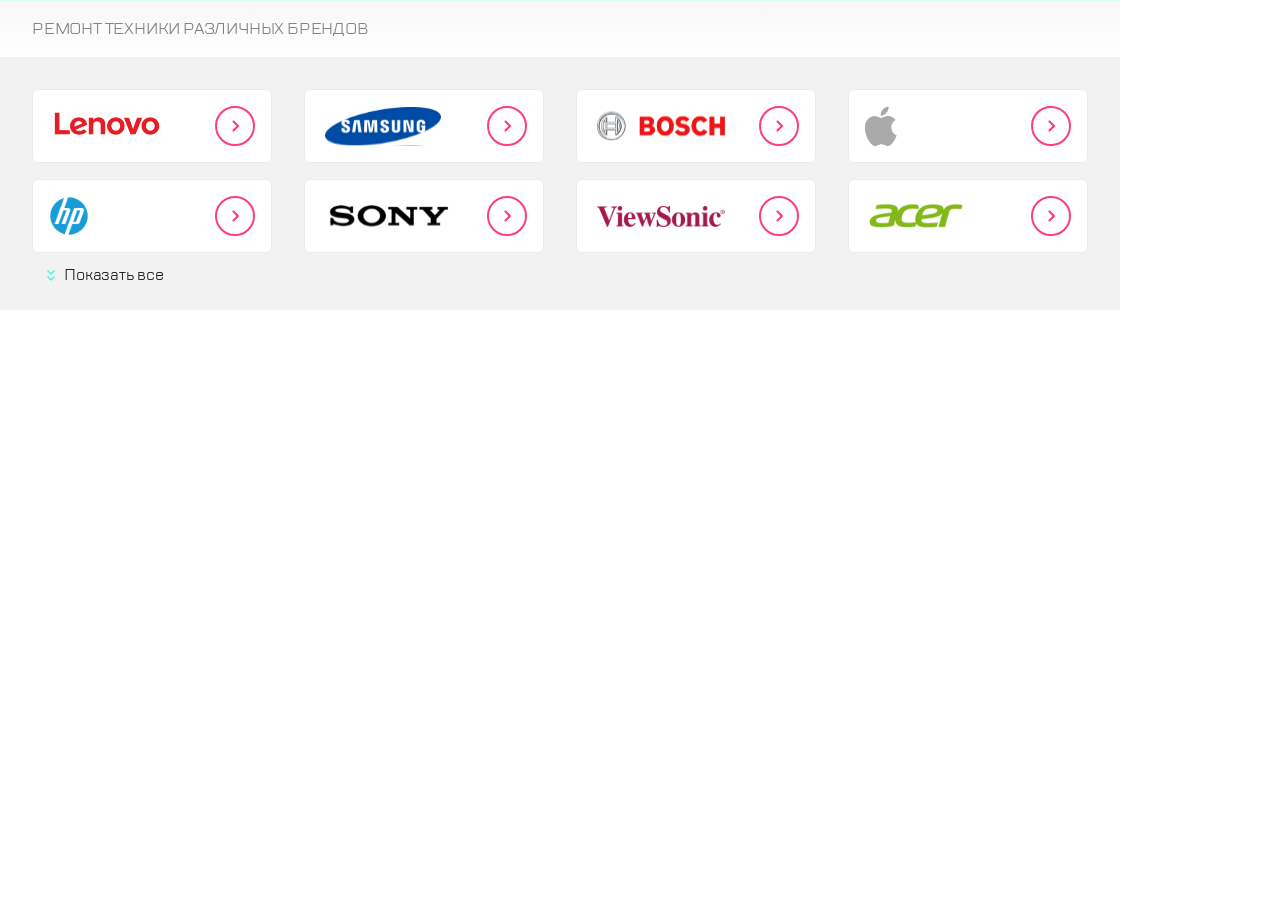
==== commit 800e3c43: "Update index.html" ====
--- a/index.html
+++ b/index.html
@@ -23,37 +23,37 @@
      <div class="page-main__swiper-brend">
  <div class="swiper-container">
      <div class="swiper-wrapper">
-       <div class="swiper-slide ">
+       <div class="swiper-slide">
          <div class="page-main__swiper-slide page-main__swiper-slide--lenovo ">
          <a href="#" class="page-main__swiper-slide--a"></a>
          </div>
        </div>
-       <div class="swiper-slide  ">
+       <div class="swiper-slide">
          <div class="page-main__swiper-slide  page-main__swiper-slide--samsung">
            <a href="#" class="page-main__swiper-slide--a"></a>
        </div>
        </div>
-       <div class="swiper-slide ">
+       <div class="swiper-slide">
          <div class="page-main__swiper-slide page-main__swiper-slide--bosch">
            <a href="#" class="page-main__swiper-slide--a"></a>
        </div>
        </div> 
-       <div class="swiper-slide ">
+       <div class="swiper-slide">
          <div class="page-main__swiper-slide page-main__swiper-slide--apple">
            <a href="#" class="page-main__swiper-slide--a"></a>
        </div>
        </div>  
-       <div class="swiper-slide ">
+       <div class="swiper-slide">
          <div class="page-main__swiper-slide page-main__swiper-slide--hp">
            <a href="#" class="page-main__swiper-slide--a"></a>
        </div>
        </div> 
-             <div class="swiper-slide ">
+             <div class="swiper-slide">
          <div class="page-main__swiper-slide page-main__swiper-slide--sony">
            <a href="#" class="page-main__swiper-slide--a"></a>
        </div>
        </div>
-       <div class="swiper-slide ">
+       <div class="swiper-slide">
          <div  class="page-main__swiper-slide page-main__swiper-slide--viewSonic">
            <a href="#" class="page-main__swiper-slide--a"></a>
        </div> 
@@ -68,7 +68,7 @@
          <a href="#" class="page-main__swiper-slide--a"></a>
      </div>
    </div>
-   <div class="swiper-slide ">
+   <div class="swiper-slide">
      <div  class="page-main__swiper-slide page-main__swiper-slide--samsung">
        <a href="#" class="page-main__swiper-slide--a"></a>
    </div>
--- a/stylesheet.css
+++ b/stylesheet.css
@@ -233,11 +233,9 @@
  padding: 0;
  min-width: 720px;
  flex-wrap: wrap; 
- align-content: stretch;
- align-content: flex-start;
- justify-content: space-around;
+
    } 
-   .swiper-wrapper::after { 
+.swiper-wrapper::after { 
      position: absolute;
      content: "";
      left: 190%;
@@ -246,12 +244,16 @@
      min-height: 74px;
    
    }
+
 .swiper-slide {
+ min-width: 240px;
+  flex-grow: 1;
  height: 72px;
  margin: 0;
  margin-top: 16px;
  margin-right: 24px;
  padding: 0; 
+ 
 } 
 .hidden {
  display: none !important;
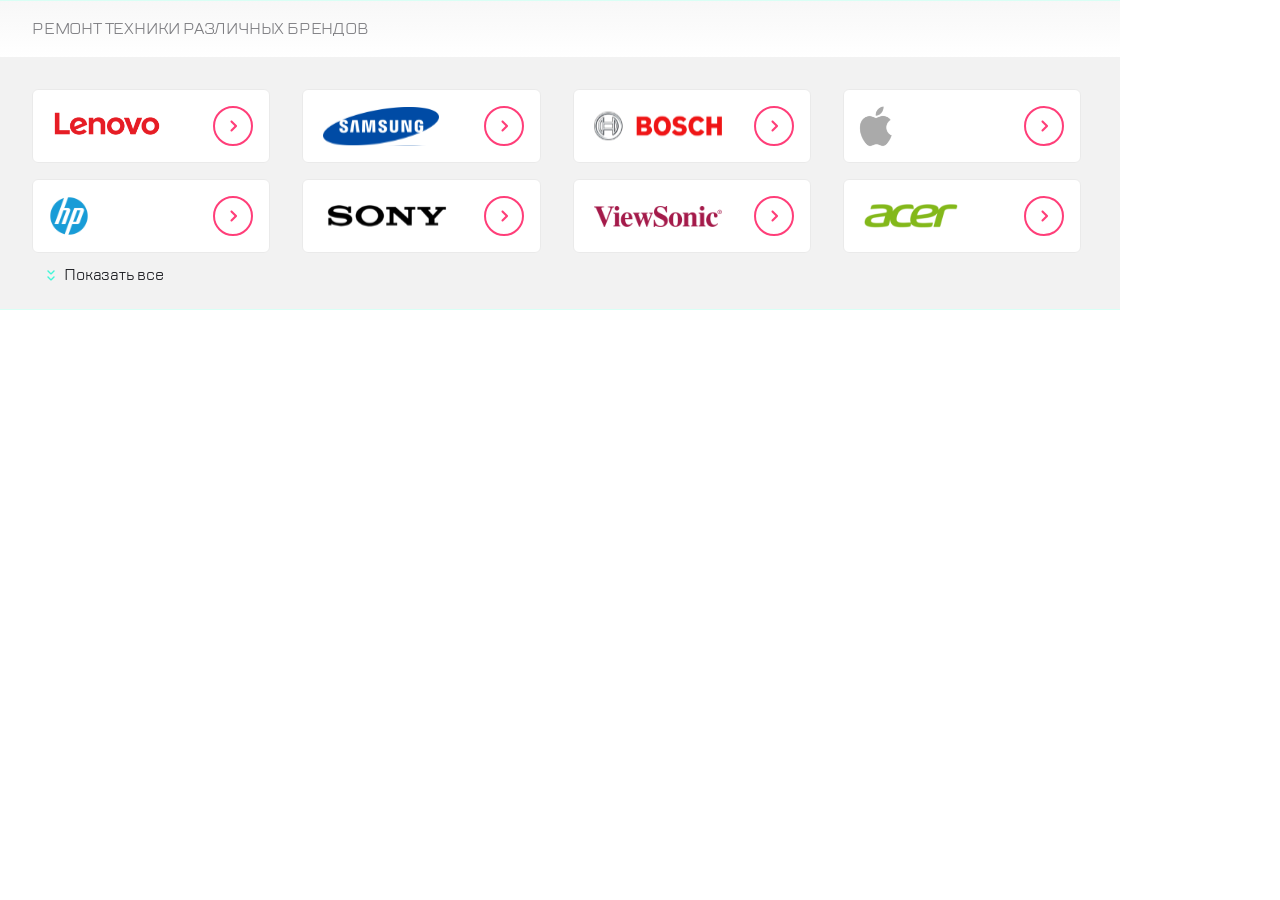
==== commit dc57336c: "Add files via upload" ====
--- a/index.html
+++ b/index.html
@@ -94,4 +94,4 @@
     <script src="slaid.js"></script>
     <script src="https://ajax.googleapis.com/ajax/libs/jquery/2.1.1/jquery.min.js"></script>
 </body>
-</html>
+</html>
--- a/stylesheet.css
+++ b/stylesheet.css
@@ -235,6 +235,11 @@
  flex-wrap: wrap; 
 
    } 
+
+
+   .swiper-wrapper>* {
+    flex: 0 0 30.3333%;
+   }
 .swiper-wrapper::after { 
      position: absolute;
      content: "";
@@ -246,15 +251,14 @@
    }
 
 .swiper-slide {
- min-width: 240px;
-  flex-grow: 1;
  height: 72px;
  margin: 0;
  margin-top: 16px;
  margin-right: 24px;
  padding: 0; 
- 
+
 } 
+
 .hidden {
  display: none !important;
 }
@@ -303,7 +307,9 @@
         margin: 0;
         padding: 0;
           } 
-      
+          .swiper-wrapper>* {
+            flex: 0 0 21.9%;
+           }
           .swiper-slide {
             height: 90px;
             margin: 0;
